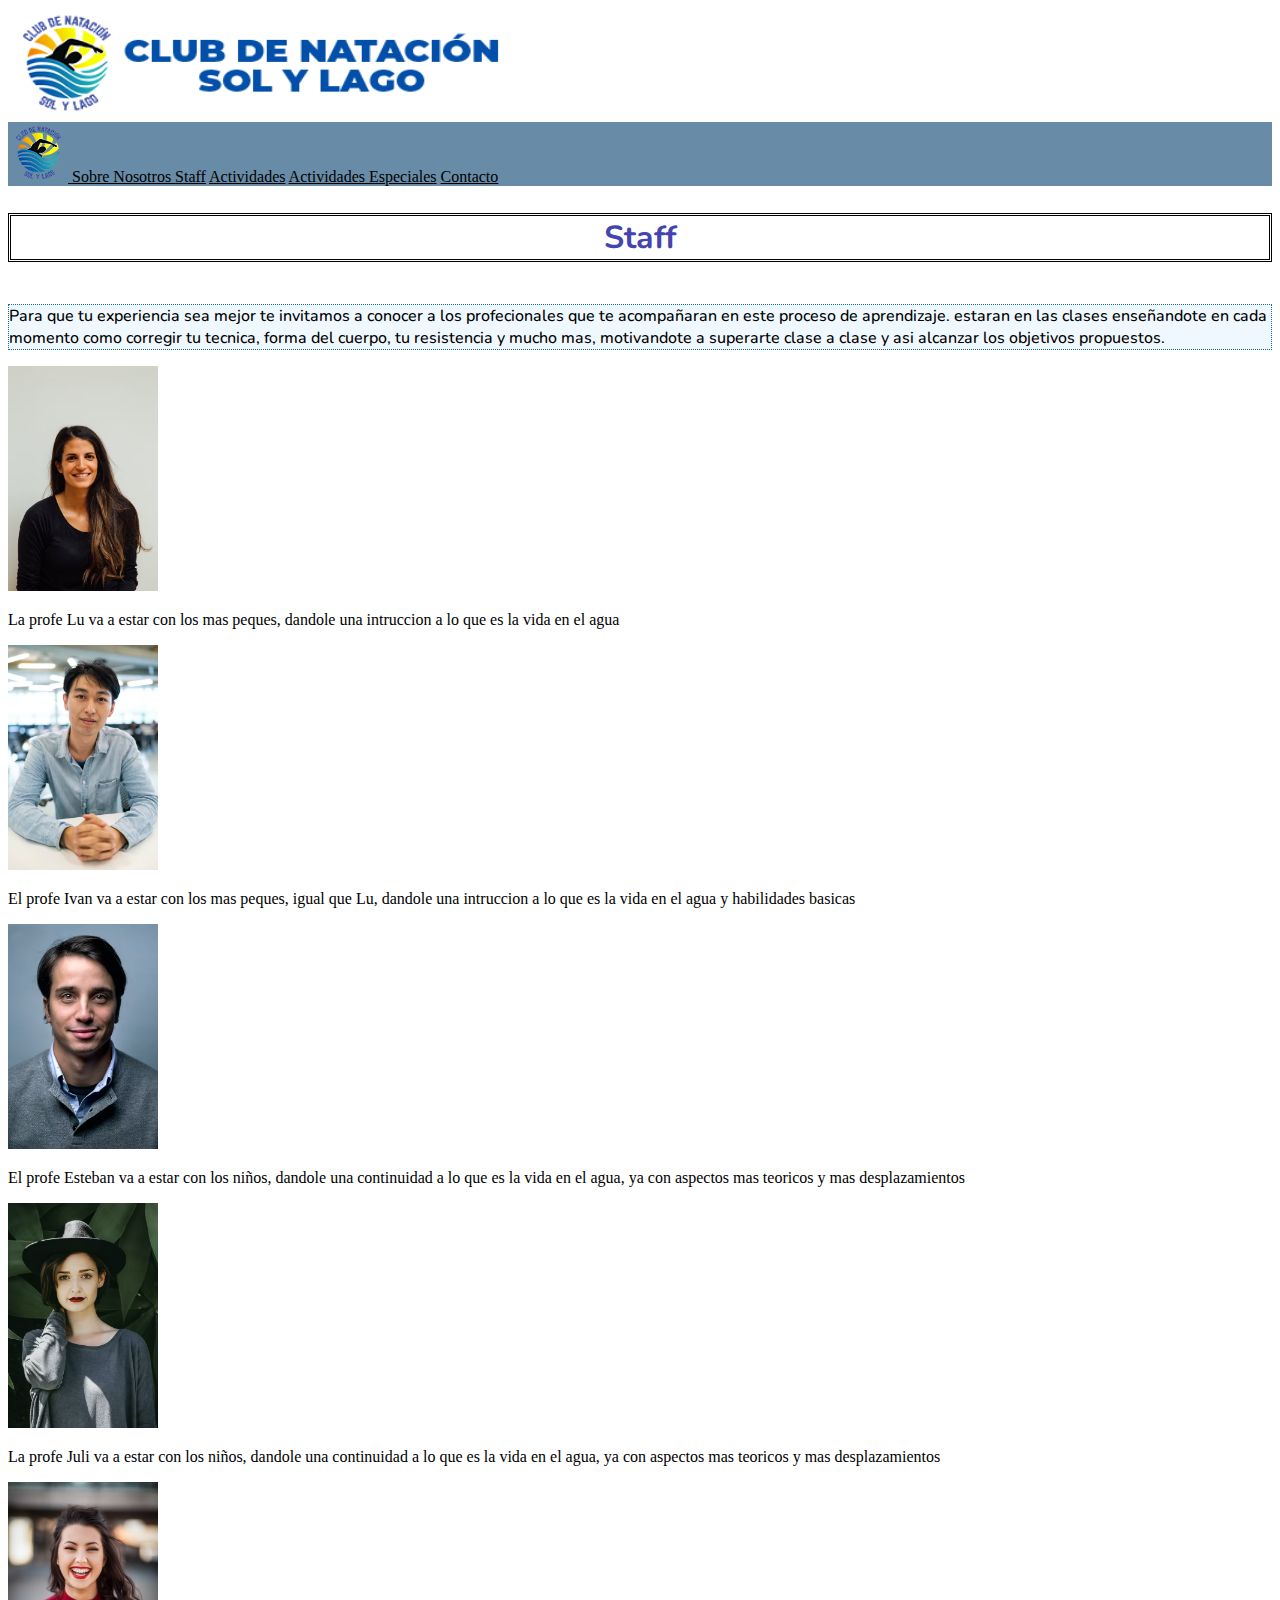
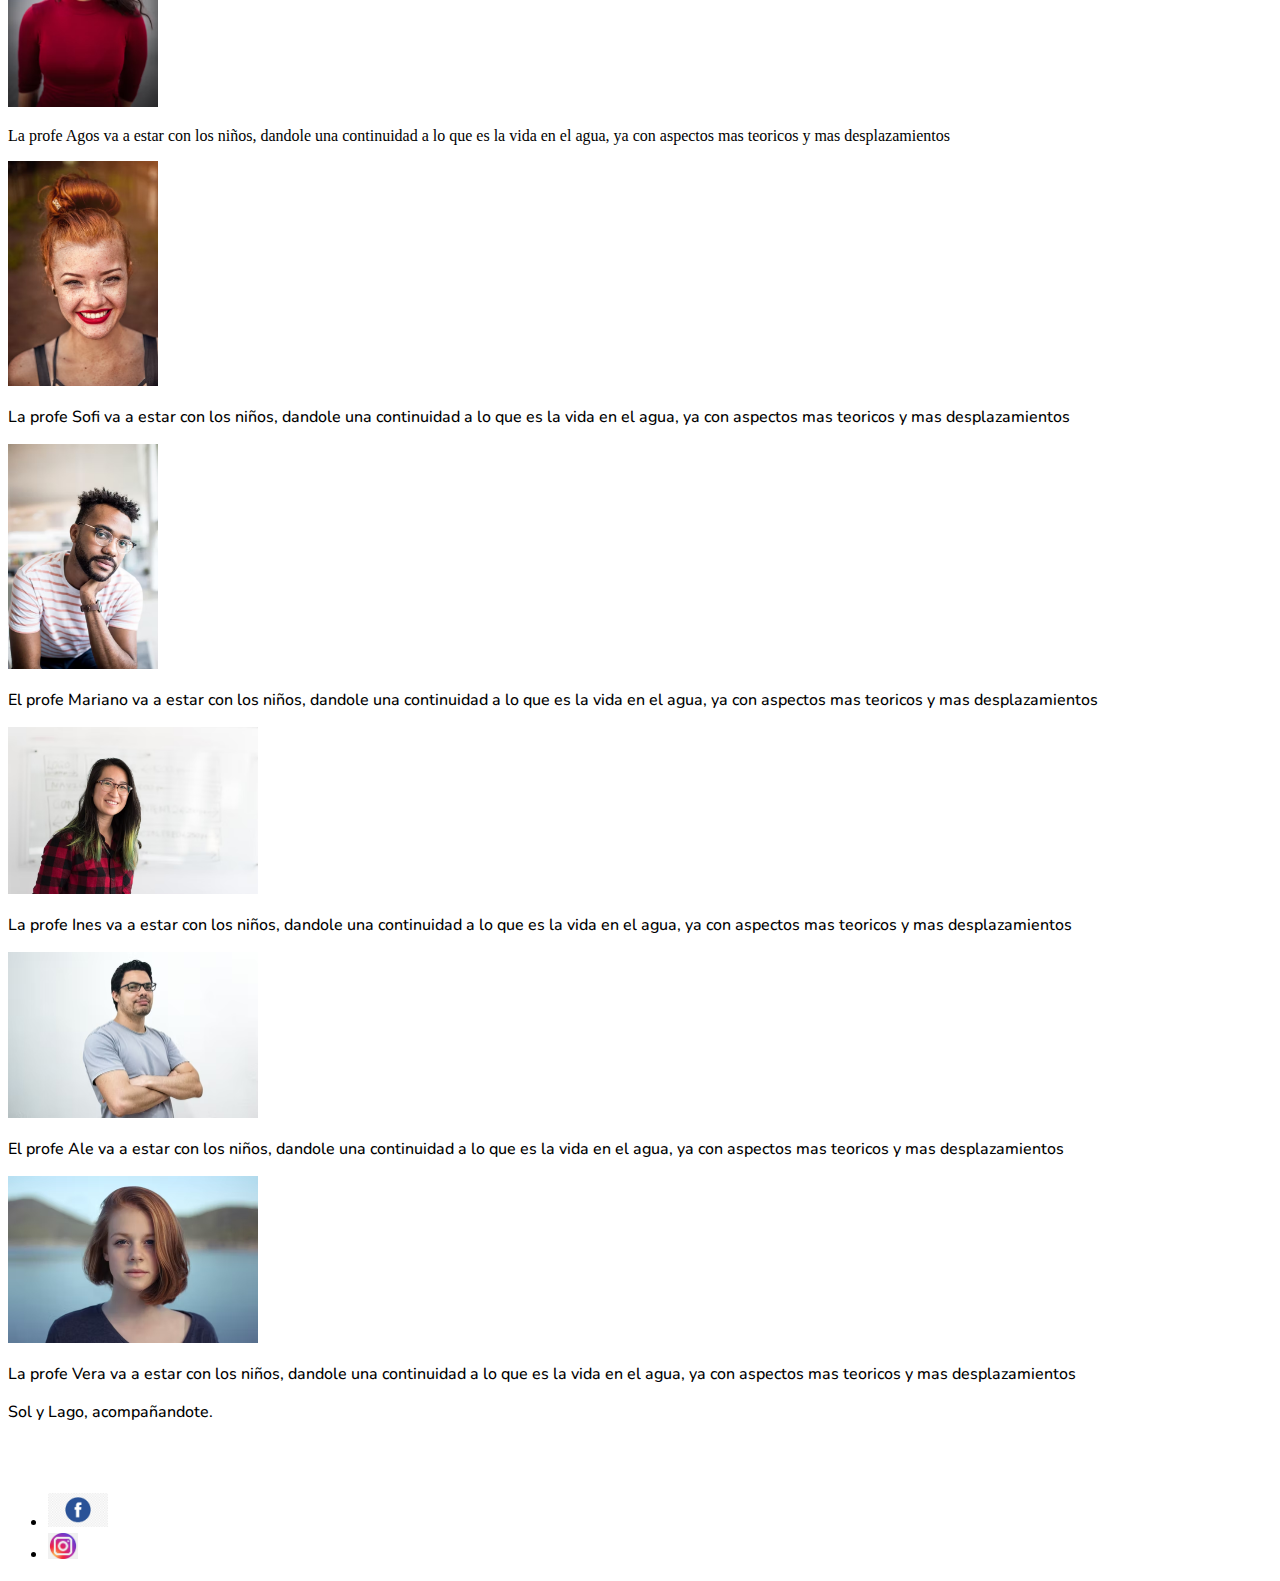
==== Club-Bustos -con boostrap/pages/staff.html @ f5d651e4 "Add files via upload" ====
<!DOCTYPE html>


<head>
    <meta charset="utf-8">
    <title>Club Sol y Lago</title>
    <link href="https://cdn.jsdelivr.net/npm/bootstrap@5.1.3/dist/css/bootstrap.min.css" rel="stylesheet" integrity="sha384-1BmE4kWBq78iYhFldvKuhfTAU6auU8tT94WrHftjDbrCEXSU1oBoqyl2QvZ6jIW3" crossorigin="anonymous">
    <link href="https://fonts.googleapis.com/css2?family=Nunito:ital,wght@1,200&family=Source+Sans+Pro:wght@200&display=swap" rel="stylesheet">
    <link href="https://fonts.googleapis.com/css2?family=Nunito:ital,wght@0,200;1,200&family=Source+Sans+Pro:wght@200&display=swap" rel="stylesheet">
    <link href="https://fonts.googleapis.com/css2?family=Bebas+Neue&family=Nunito:ital,wght@0,200;1,200&display=swap" rel="stylesheet">
    <meta name="viewport" content="width=device-width, initial-scale=1.0">
    <link rel="stylesheet" href="../css/style.css">
   
</head>

<section class="container">
    <!--HEADER-->
    <header>
     <div class="px-4 py-5 my-5 text-center">
        <img class="d-block mx-auto mb-4" src="../imagenes/logo club.png" alt="" width="500" height="110">
     </div>
    <nav class="navbar  sticky-top navbar-expand-lg  navbar-light"  style="background-color: #688ca7;">
        <a class="navbar-brand" href="../index.html">
        <img src="../imagenes/logo.png" alt="" width="60" height="60" class="d-inline-block align-text-top">
          Sobre Nosotros
    </a>
        <a class="nav-link link-dark" href="../pages/staff.html">Staff</a>
        <a class="nav-link link-dark" href="../pages/actividades.html">Actividades</a>
        <a class="nav-link link-dark" href="../pages/actividades-especiales.html">Actividades Especiales</a>
        <a class="nav-linklink-dark" href="../pages/contacto.html">Contacto</a>
  </nav>
</header>
    <!--MAIN-->
<main class="main_container1">  
<h2>
    Staff
</h2>
<div>
<p class="texto">
    Para que tu experiencia sea mejor te invitamos a conocer a los profecionales que te acompañaran en este proceso de aprendizaje. estaran en las clases enseñandote en cada momento como corregir tu tecnica, forma del cuerpo, tu resistencia y mucho mas, motivandote a superarte clase a clase y asi alcanzar los objetivos propuestos.
</p>
</div>

<div class="profe">
<div class="row row-cols-1 row-cols-md-2 g-4">
    <!--profe1-->
    <div class="col">
        <div class="card">
            <img src="../imagenes/profelu.avif" width="150px">
            <div class="card-body">
            <p class="card-text">La profe Lu va a estar con los mas peques, dandole una intruccion a lo que es la vida en el agua</p>
            </div>
        </div>
    </div>
    <!--profe2-->
    <div class="col">
        <div class="card">
            <img src="../imagenes/profeivan.avif" width="150px">
            <div class="card-body">
            <p class="card-text">El profe Ivan va a estar con los mas peques, igual que Lu, dandole una intruccion a lo que es la vida en el agua y habilidades basicas</p>
            </div>
        </div>
    </div>
    <!--profe3-->
    <div class="col">
        <div class="card">
            <img src="../imagenes/profeesteban.avif" width="150px">
            <div class="card-body">
                <p class="card-text">El profe Esteban va a estar con los niños, dandole una continuidad a lo que es la vida en el agua, ya con aspectos mas teoricos y mas desplazamientos</p>
            </div>
        </div>
    </div>
    <!--profe4-->
    <div class="col">
        <div class="card">
            <img src="../imagenes/profejuli.avif"width="150px">
            <div class="card-body">    
                <p class="card-text">La profe Juli va a estar con los niños, dandole una continuidad a lo que es la vida en el agua, ya con aspectos mas teoricos y mas desplazamientos</p>
            </div>
        </div>     
    </div>
    <!--profe5-->
    <div class="col">
        <div class="card">
            <img src="../imagenes/profeagos.avif" width="150px">
            <div class="card-body">    
                <p class="card-text">La profe Agos va a estar con los niños, dandole una continuidad a lo que es la vida en el agua, ya con aspectos mas teoricos y mas desplazamientos</p>
            </div>
        </div>
    </div>
    <!--profe6-->
    <div class="col">
        <div class="card">
            <img src="../imagenes/profesofi.avif" width="150px">
            <div class="card-body">        
                <p class="descripcion">La profe Sofi va a estar con los niños, dandole una continuidad a lo que es la vida en el agua, ya con aspectos mas teoricos y mas desplazamientos</p>
            </div>
        </div>
    </div>
    <!--profe7-->
    <div class="col">
        <div class="card">
            <img src="../imagenes/profemariano.avif" width="150px">
            <div class="card-body">   
                <p class="descripcion">El profe Mariano va a estar con los niños, dandole una continuidad a lo que es la vida en el agua, ya con aspectos mas teoricos y mas desplazamientos</p>
            </div>
        </div>
    </div>
    <!--profe8-->
    <div class="col">
        <div class="card">
            <img src="../imagenes/profeines.avif" width="250px">
            <div class="card-body">       
                <p class="descripcion">La profe Ines va a estar con los niños, dandole una continuidad a lo que es la vida en el agua, ya con aspectos mas teoricos y mas desplazamientos</p>
            </div>
        </div>
    </div>
    <!--profe9-->
    <div class="col">
        <div class="card">
            <img src="../imagenes/profeale.avif" width="250px">
            <div class="card-body">    
                <p class="descripcion">El profe Ale va a estar con los niños, dandole una continuidad a lo que es la vida en el agua, ya con aspectos mas teoricos y mas desplazamientos</p>
            </div>
        </div>
    </div>
    <!--profe10-->
    <div class="col">
        <div class="card">
            <img src="../imagenes/profevera.avif" width="250px">
            <div class="card-body">
                <p class="descripcion">La profe Vera va a estar con los niños, dandole una continuidad a lo que es la vida en el agua, ya con aspectos mas teoricos y mas desplazamientos</p>
            </div>
        </div>
    </div>
</div>
</div>

</section>
</main>
<!--FOOTER-->
<footer class="d-flex flex-wrap justify-content-between align-items-center py-3 my-4 border-top">
    <p class="col-md-4 mb-0 text-muted"><font style="vertical-align: inherit;"><font style="vertical-align: inherit;">Sol y Lago, acompañandote.</font></font></p>
      
    <a href="../imagenes/logo.png" class="col-md-4 d-flex align-items-center justify-content-center mb-3 mb-md-0 me-md-auto link-dark text-decoration-none">
        <svg class="bi me-2" width="40" height="32"><use xlink:href="#bootstrap"></use></svg>
    </a>
      
    <ul class="nav col-md-4 justify-content-end">
        <li class="nav-item"><a href="#" class="nav-link px-2 text-muted"><font style="vertical-align: inherit;"><font style="vertical-align: inherit;"><img src="../imagenes/logofacebook.png" alt="Logo Facebook" width="60px"></font></font></a></li>
        <li class="nav-item"><a href="#" class="nav-link px-2 text-muted"><font style="vertical-align: inherit;"><font style="vertical-align: inherit;"></font></font></a><img src="../imagenes/logoinsta.jpg" alt="Logo Insta" width="30px"></li>
    </ul>
</footer>
</section>
    <script src="https://cdn.jsdelivr.net/npm/bootstrap@5.1.3/dist/js/bootstrap.bundle.min.js" integrity="sha384-ka7Sk0Gln4gmtz2MlQnikT1wXgYsOg+OMhuP+IlRH9sENBO0LRn5q+8nbTov4+1p" crossorigin="anonymous"></script>
</body>
</html>
---- Club-Bustos -con boostrap/css/style.css ----
h1{
   font-size: 3REM;
   font-family: 'Bebas Neue', cursive;
    font-weight: 600;
    color:rgb(13, 13, 17);
    background-repeat: no-repeat;
    text-align: center; 
}
h2 {
    font-size: 2REM;
    font-family: 'Nunito', sans-serif;
    color:rgb(68, 68, 177);
    border: double;
    border-color:black;
    text-align: center;
}
a {
  color: var(--bs-dark)
}
a:hover {
  text-decoration: underline;
  color:rgb(26, 26, 194);
}
.texto {
    font-family: 'Nunito', sans-serif;
    font-weight: 500;
    color:rgb(0, 0, 0);
    border: dotted;
    border-width: 1px; 
    border-color: rgb(21, 109, 150);
    display: inline-block;
    background-color: aliceblue;
}
#textoPresentacion p span{
    color:rgb(0, 26, 255);
    font-weight: 700;
    padding: 10px;
}
.video{
  text-align: center;
}
.descripcion{
   font-family: 'Nunito', sans-serif;
   font-weight: 500;
   color:black;
}
h3 {
    font-family: 'Nunito', sans-serif;
    font-weight: 600;
    color:black;
    text-align: center;
    padding: 10px;
    border: 40px;
}
#actividadesEspeciales {
  font-family: 'Nunito', sans-serif;
  font-weight: 600;
  color:black;
  text-align: center;
  border: 20px;
  padding: 20px;
  border: 10px;
}
#calendar {
  text-align: center;
}
#contacto{
  display: grid;
  grid-template-columns: 300px 0px;
}
#contactanos {
  font-family: 'Nunito', sans-serif;
  font-weight: 600;
  color:black;
  text-align: justify;
  display: inline-block;
  background-color: aliceblue;
  margin-top: -20px;
  margin-right: 40px;
  margin-bottom: 30px;
  margin-left: 40px;
  
}
.infoACompletar{
  font-family: 'Nunito', sans-serif;
  font-weight: 600;
  display: inline-block;
  margin-top: -20px;
  margin-right: 40px;
  margin-bottom: 30px;
  margin-left: 40px;
}
.bottom{
  font-family: 'Nunito', sans-serif;
  font-weight: 600;
}
footer{
    font-family: 'Nunito', sans-serif;
    font-weight: 500;
}
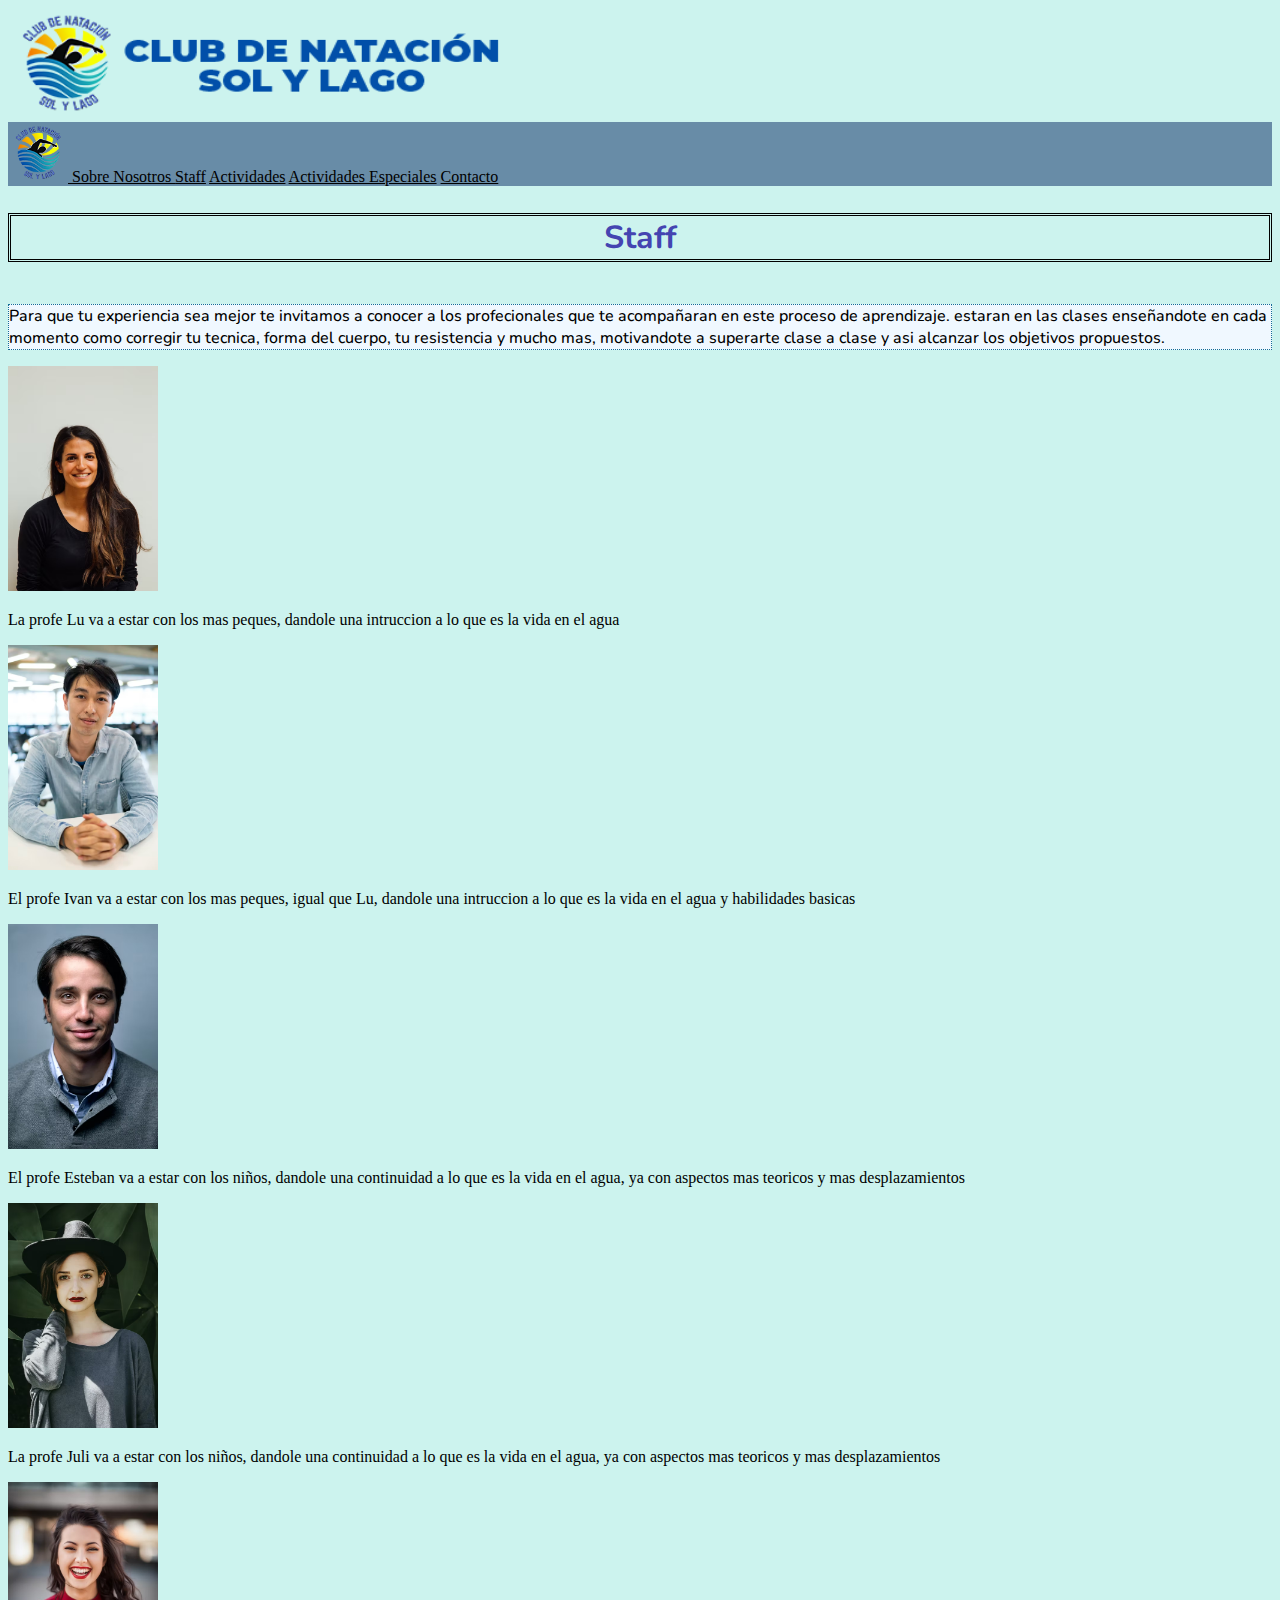
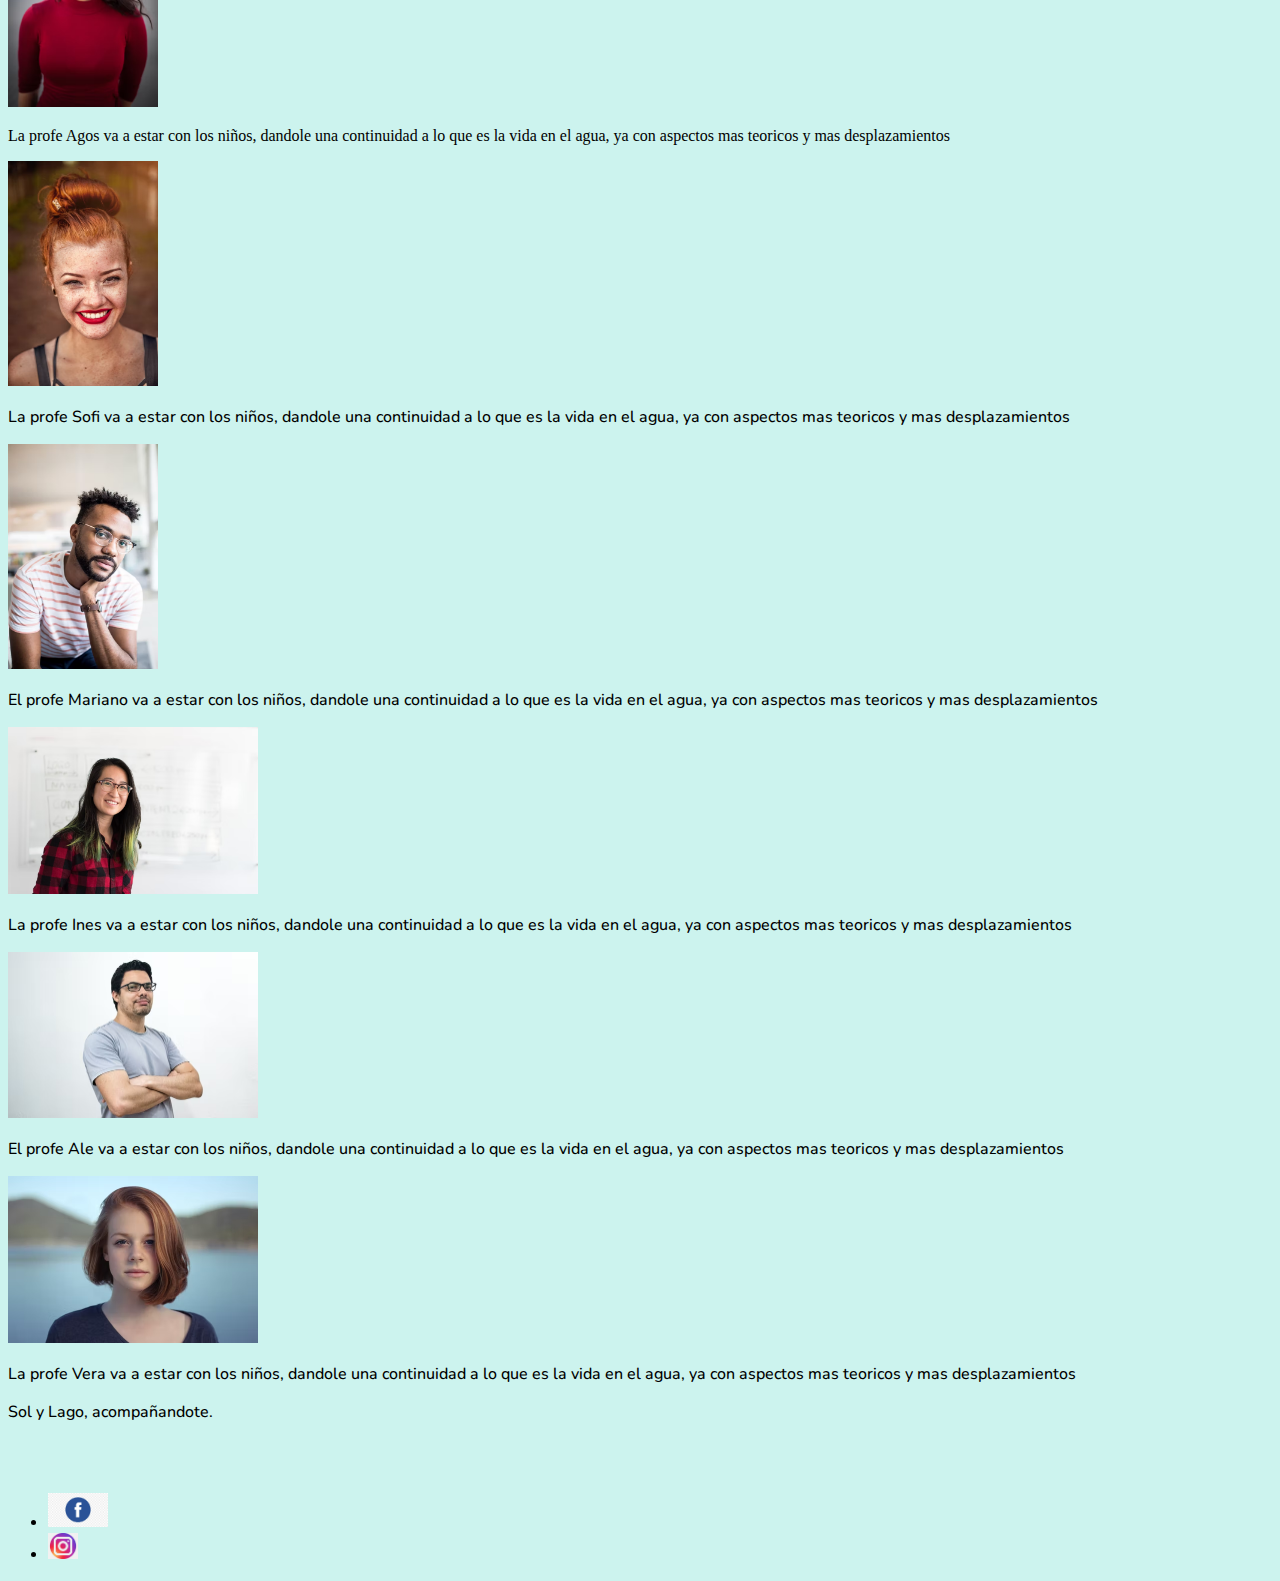
==== commit 2a3b310d: "Add files via upload" ====
--- a/Club-Bustos -con boostrap/pages/staff.html
+++ b/Club-Bustos -con boostrap/pages/staff.html
@@ -22,8 +22,8 @@
     <nav class="navbar  sticky-top navbar-expand-lg  navbar-light"  style="background-color: #688ca7;">
         <a class="navbar-brand" href="../index.html">
         <img src="../imagenes/logo.png" alt="" width="60" height="60" class="d-inline-block align-text-top">
-          Sobre Nosotros
-    </a>
+        Sobre Nosotros
+        </a>
         <a class="nav-link link-dark" href="../pages/staff.html">Staff</a>
         <a class="nav-link link-dark" href="../pages/actividades.html">Actividades</a>
         <a class="nav-link link-dark" href="../pages/actividades-especiales.html">Actividades Especiales</a>
--- a/Club-Bustos -con boostrap/css/style.css
+++ b/Club-Bustos -con boostrap/css/style.css
@@ -1,3 +1,6 @@
+body{
+  background-color: #CCF3EE;
+}
 h1{
    font-size: 3REM;
    font-family: 'Bebas Neue', cursive;
